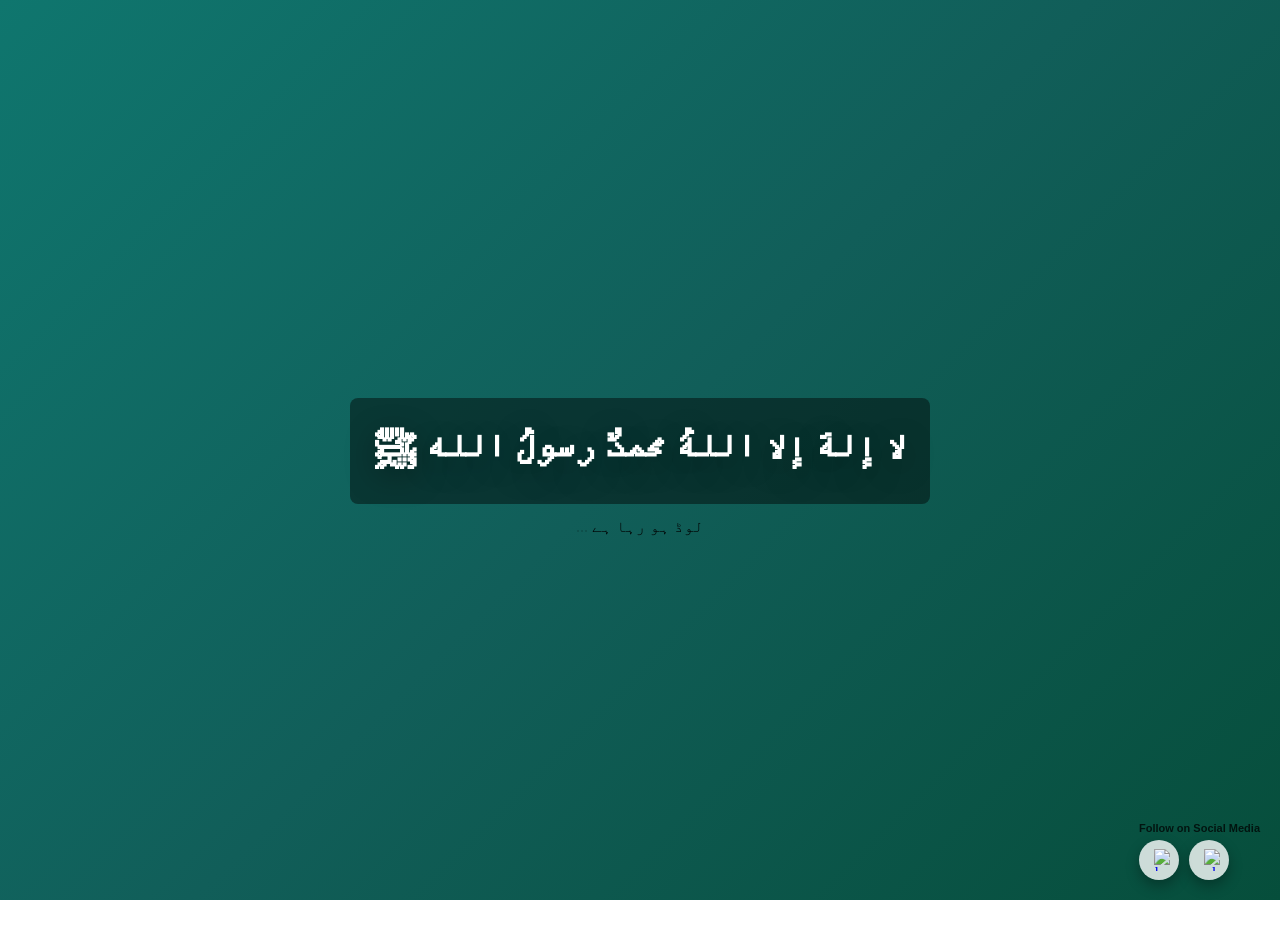
==== index.html @ 50aaee25 "Add files via upload" ====
<!DOCTYPE html>
<html lang="ur">
<head>
  <meta charset="UTF-8">
<meta name="viewport" content="width=device-width, initial-scale=1, maximum-scale=1, user-scalable=no">

<link rel="manifest" href="manifest.json">
<meta name="theme-color" content="#064e3b">

<link rel="stylesheet" href="style.css">
<script src="main.js" defer></script>


</head>


<body>

  <!-- SPLASH SCREEN (4 seconds image comes from CSS) -->
  <section id="splash">
  <h1 id="kalimah">
    لا إلهَ إلا اللهُ محمدٌ رسولُ الله ﷺ
  </h1>
<div id="loader">
  لوڈ ہو رہا ہے
  <span>.</span><span>.</span><span>.</span>
</div>

</section>


  <!-- MAIN MENU (background image comes from CSS) -->
  <section id="menu">
    <div id="developer-credit">
  <span class="dev-text"><b>By     </b></span>
  <span class="dev-name">Moomin Sediq</span>
</div>


 <h1 id="main-title">حق اور باطل</h1>


    <ul>
  <li onclick="openKanoon()">📜 قانونِ رہبرِ کامل / Kanoon-e-Rehbar-e-Kamil</li>

  <li onclick="openFarman()">🕌 فرمانِ رہبرِ کامل / Farman-e-Rehbar-e-Kamil</li>

  <li>🕊️ فرامینِ حضرت بیگ صاحب (رح) / Farmani Hazrat Beigh Sahib (RAH)</li>
 <li onclick="openNaats()">🎵 نعتیں / Naats</li>

  <li onclick="openAayat()">📖 آیات بک / Aayat Book</li>

<li onclick="openHadith()">📚 احادیث / Hadith</li>

<li onclick="openNamazMutarjam()">🧎‍♂️ مکمل نماز مع ترجمہ / Mukammal Namaz ma’a Tarjuma</li>
<li onclick="openKhatm()">📿 ختمِ شریف / Khatm-e-Shareef</li>
<li onclick="openAwradFatiha()">📿 اورادِ فاتحہ / Awrad-e-Fatiha</li>
<li onclick="openPdf('pdf/wodhu.pdf')">
  Wodhu / وضو
</li>





  
</ul>

  </section>

  <!-- JAVASCRIPT LINK -->
  <script src="main.js"></script>
  <div id="social-media">
  <div class="social-title">Follow on Social Media</div>

  <div class="social-row">
    <a href="https://www.facebook.com/AllifLaamMeem/following" title="Facebook" aria-label="Facebook">
      <img src="images/Facebook logo.jpg" alt="Facebook">
    </a>

    <a href="https://www.youtube.com/@alifflaammeem" title="YouTube" aria-label="YouTube">
      <img src="images/youtube png 3d.jpg" alt="YouTube">
    </a>
  </div>
</div>
>
<div id="loadingMsg">
  Preparing offline content...
</div>



</body>
</html>
---- style.css ----
html, body {
  width: 100%;
  height: 100%;
  margin: 0;
  padding: 0;
  overflow-x: hidden;
  overscroll-behavior: none;
}
/* BASIC RESET */
body {
  margin: 0;
  direction: rtl;
  font-family: serif;
  overflow: hidden;
  content: "";
  position: fixed;
  inset: 0;
  background: inherit;
  animation: slowFloat 20s ease-in-out infinite alternate;
  z-index: -1;
}

@keyframes slowFloat {
  from { transform: scale(1); }
  to { transform: scale(1.05); }
}





/* ---------------- SPLASH SCREEN ---------------- */
#splash {
  height: 100vh;
  width: 100vw;

  display: flex;
  flex-direction: column;
  align-items: center;
  justify-content: center;

  background-image: url("images/sec4.png");
  background-repeat: no-repeat;
  background-position: center;

  /* KEY FIX */
  background-size: contain;

  /* fill empty space nicely */
  background-color: #064e3b;

  text-align: center;
  overflow: hidden;
}


#splash h1 {
  background: rgba(0, 0, 0, 0.45);
  padding: 15px 25px;
  border-radius: 8px;
}

/* ---------------- MAIN MENU ---------------- */
#menu {
  display: none;
  min-height: 100vh;

  /* 🔵 BACKGROUND IMAGE FOR BUTTON PAGE */
  background-image: url("images/background.png");

  background-size: cover;
  background-position: center;
  background-repeat: no-repeat;
                                                                               
  text-align: center;
  padding: 30px 15px;
  max-height: calc(100vh - 160px); /* adjust if needed */
  overflow-y: auto;
  padding-bottom: 20px;
  -webkit-overflow-scrolling: touch;
}


#menu h2 {
  color: white;
  margin-bottom: 20px;
}

#menu ul {
  list-style: none;
  padding: 0;
}
#menu li {
  list-style: none;

  display: flex;
  align-items: center;
  justify-content: center;

  /* NEW COLORED GLASS BACKGROUND */
  background: linear-gradient(
    135deg,
    rgba(15, 118, 110, 0.85),
    rgba(13, 148, 136, 0.75)
  );

  backdrop-filter: blur(4px);

  color: #ffffff; /* white text for contrast */
  text-align: center;

  margin: 14px auto;
  padding: 20px 18px;

  width: 92%;
  max-width: 440px;

  border-radius: 18px;

  font-size: 17px;
  font-weight: 700;

  box-shadow:
    0 10px 25px rgba(0, 0, 0, 0.25),
    inset 0 1px 0 rgba(255, 255, 255, 0.25);

  /* subtle border */
  border: 1px solid rgba(255, 255, 255, 0.25);

  cursor: pointer;
  user-select: none;

  transition:
    transform 0.2s ease,
    box-shadow 0.2s ease,
    filter 0.2s ease;
}
#menu li:hover {
  transform: translateY(-2px);
  filter: brightness(1.08);
  box-shadow:
    0 14px 30px rgba(0, 0, 0, 0.35),
    inset 0 1px 0 rgba(255, 255, 255, 0.35);
}

#menu li:active {
  transform: scale(0.97);
  box-shadow:
    0 6px 14px rgba(0, 0, 0, 0.3);
}

#kalima-box {
  text-align: center;
}

#kalima-box h1 {
  font-size: 24px;
  line-height: 1.8;
  background: rgba(0, 0, 0, 0.45);
  padding: 15px 20px;
  border-radius: 10px;
  margin-bottom: 15px;
}

#countdown {
  font-size: 40px;
  font-weight: bold;
  color: #ffffff;
}
#countdown {
  width: 70px;
  height: 70px;

  margin: 0 auto;

  display: flex;
  align-items: center;
  justify-content: center;

  font-size: 32px;
  font-weight: bold;

  border-radius: 50%;

  background: rgba(255, 255, 255, 0.15);
  border: 2px solid rgba(255, 255, 255, 0.4);

  backdrop-filter: blur(4px);

  animation: pulse 1s ease-in-out infinite;
}

/* Soft breathing effect */
@keyframes pulse {
  0% {
    transform: scale(1);
    opacity: 0.8;
  }
  50% {
    transform: scale(1.08);
    opacity: 1;
  }
  100% {
    transform: scale(1);
    opacity: 0.8;
  }
}
#kalima-box h1 {
  animation: fadeIn 2s ease forwards;
}

@keyframes fadeIn {
  from {
    opacity: 0;
    transform: translateY(10px);
  }
  to {
    opacity: 1;
    transform: translateY(0);
  }
}
#menu li:hover {
  background: rgba(255, 255, 255, 0.7);
  transform: translateY(-2px);
}
#loading-text {
  color: rgba(255, 255, 255, 0.9);
  font-size: 16px;
  font-weight: 600;
  letter-spacing: 1px;

  animation: loadingPulse 1.5s ease-in-out infinite;
}



/* Splash full screen */
/* Splash screen container */
#splash {
  height: 100vh;
  width: 100vw;

  display: flex;
  flex-direction: column;
  align-items: center;
  justify-content: center;

  /* Professional gradient */
  background: linear-gradient(
    135deg,
    #0f766e,
    #115e59,
    #064e3b
  );

  text-align: center;
  overflow: hidden;
  background-position: center 40%;

}

/* Kalimah styling */
#kalimah {
  color: #ffffff;
  font-size: 40px;
  font-weight: 900;
  line-height: 1.9;

  padding: 0 24px;
  margin-bottom: 14px;

  /* animation */
  animation: kalimahEnter 1.2s ease-out forwards;
}

#loading-text {
  color: #0f766e;
  font-size: 17px;
  font-weight: 600;
}
#loading-text::after {
  content: "";
  display: inline-block;
  width: 1ch;
  animation: dots 1.2s steps(3, end) infinite;
}

@keyframes dots {
  0%   { content: ""; }
  33%  { content: "."; }
  66%  { content: ".."; }
  100% { content: "..."; }
}
#main-title {
  color: #1f2937;          /* deep refined charcoal */
  font-size: 30px;         /* strong presence */
  font-weight: 900;        /* VERY BOLD */
  text-align: center;

  letter-spacing: 0.5px;  /* subtle authority */
  margin-bottom: 28px;

  font-family: "Noto Nastaliq Urdu", serif;
}

#developer-credit {
  position: absolute;
  top: 14px;
  right: 16px;

  padding: 6px 10px;

  background: rgba(255, 255, 255, 0.85);
  border-radius: 8px;

  box-shadow: 0 4px 12px rgba(0, 0, 0, 0.15);

  text-align: right;
  line-height: 1.25;
}

/* small label */
.dev-text {
  display: block;
  font-size: 10px;
  font-weight: 500;
  color: rgba(0, 0, 0, 0.6);
  font-family: Arial, Helvetica, sans-serif;
  letter-spacing: 0.3px;
}

/* main name */
.dev-name {
  display: block;
  font-size: 13px;
  font-weight: 700;
  color: #000;
  font-family: "Segoe UI", Roboto, Arial, sans-serif;
}

/* "Developed by" */
.dev-text {
  display: block;
  font-size: 11px;
  font-weight: 500;
  color: rgba(0, 0, 0, 0.6);
  font-family: Arial, Helvetica, sans-serif;
}

/* Your name */
.dev-name {
  display: block;
  font-size: 13px;
  font-weight: 700;
  color: #000000;
  font-family: "Segoe UI", Roboto, Arial, sans-serif;
}
#social-icons {
  position: fixed;
  bottom: 20px;
  right: 20px;

  display: flex;
  flex-direction: column;
  gap: 12px;

  z-index: 999;
}

#social-icons a {
  width: 44px;
  height: 44px;

  display: flex;
  align-items: center;
  justify-content: center;

  background: rgba(255, 255, 255, 0.75);
  backdrop-filter: blur(4px);

  border-radius: 50%;
  text-decoration: none;

  font-size: 20px;

  box-shadow: 0 6px 16px rgba(0, 0, 0, 0.3);

  transition: transform 0.2s ease, box-shadow 0.2s ease;
}

/* Tap / hover effect */
#social-icons a:hover {
  transform: scale(1.1);
  box-shadow: 0 10px 24px rgba(0, 0, 0, 0.4);
}
#social-media {
  position: fixed;
  bottom: 20px;
  right: 20px;

  text-align: right;
  z-index: 999;
}

/* Title text */
.social-title {
  font-size: 11px;
  font-weight: 600;
  color: rgba(0, 0, 0, 0.75);
  margin-bottom: 6px;
  font-family: Arial, Helvetica, sans-serif;
}

/* Row of icons */
.social-row {
  display: flex;
  gap: 10px;
  justify-content: flex-end;
}

/* Icon container */
.social-row a {
  width: 40px;
  height: 40px;

  display: flex;
  align-items: center;
  justify-content: center;

  background: rgba(255, 255, 255, 0.8);
  backdrop-filter: blur(3px);

  border-radius: 50%;
  text-decoration: none;

  box-shadow: 0 6px 14px rgba(0, 0, 0, 0.3);

  transition: transform 0.2s ease, box-shadow 0.2s ease;
}

/* Logo image */
.social-row img {
  width: 22px;
  height: 22px;
}

/* Tap / hover */
.social-row a:hover {
  transform: scale(1.1);
  box-shadow: 0 10px 22px rgba(0, 0, 0, 0.4);
}
@keyframes kalimahEnter {
  from {
    opacity: 0;
    transform: translateY(20px);
  }
  to {
    opacity: 1;
    transform: translateY(0);
  }
}

@keyframes loadingPulse {
  0% {
    opacity: 0.4;
  }
  50% {
    opacity: 1;
  }
  100% {
    opacity: 0.4;
  }
}
#kalimah {
  text-shadow: 0 8px 30px rgba(0, 0, 0, 0.35);
}
#app {
  min-height: 100vh;
  width: 100%;
  position: relative;
}
body {
  background-image: url("images/background.png"); /* your bg image */
  background-size: cover;
  background-position: center;
  background-repeat: no-repeat;
  background-attachment: fixed; /* 🔑 THIS LINE */
}
#menu li {
  transition: 
    transform 0.15s ease,
    box-shadow 0.15s ease,
    background 0.2s ease;
}

#menu li {
  list-style: none;
  margin: 14px auto;
  padding: 18px 20px;

  width: 92%;
  max-width: 420px;

  border-radius: 18px;

  background: linear-gradient(
    135deg,
    rgba(255,255,255,0.55),
    rgba(255,255,255,0.25)
  );

  backdrop-filter: blur(8px);
  -webkit-backdrop-filter: blur(8px);

  color: #000;
  font-size: 17px;
  font-weight: 700;
  text-align: center;

  box-shadow:
    0 10px 25px rgba(0,0,0,0.25),
    inset 0 1px 0 rgba(255,255,255,0.6);

  border: 1px solid rgba(255,255,255,0.4);

  cursor: pointer;
  user-select: none;

  transition:
    transform 0.15s ease,
    box-shadow 0.15s ease;
}
#menu li:active {
  transform: scale(0.96);
  box-shadow: 0 6px 14px rgba(0,0,0,0.25);
}
#menu li {
  opacity: 0;
  transform: translateY(20px);
  animation: fadeUp 0.6s ease forwards;
}

#menu li:nth-child(1) { animation-delay: 0.1s; }
#menu li:nth-child(2) { animation-delay: 0.2s; }
#menu li:nth-child(3) { animation-delay: 0.3s; }
#menu li:nth-child(4) { animation-delay: 0.4s; }
#menu li:nth-child(5) { animation-delay: 0.5s; }
#menu li:nth-child(6) { animation-delay: 0.6s; }

@keyframes fadeUp {
  to {
    opacity: 1;
    transform: translateY(0);
  }
}
#menu li {
  position: relative;
  overflow: hidden;
}

#menu li::after {
  content: "";
  position: absolute;
  width: 100px;
  height: 100px;
  background: rgba(255,255,255,0.35);
  border-radius: 50%;
  transform: scale(0);
  opacity: 0;
  pointer-events: none;
}

#menu li:active::after {
  animation: ripple 0.6s ease;
}

@keyframes ripple {
  0% {
    transform: scale(0);
    opacity: 0.8;
  }
  100% {
    transform: scale(3);
    opacity: 0;
  }
}

h1 {
  opacity: 0;
  animation: fadeIn 1s ease forwards;
}

@keyframes fadeIn {
  to { opacity: 1; }
}
h1 {
  text-shadow: 0 2px 8px rgba(0,0,0,0.25);
}
#loader span {
  animation: blink 1.4s infinite both;
}

#loader span:nth-child(1) { animation-delay: 0s; }
#loader span:nth-child(2) { animation-delay: .2s; }
#loader span:nth-child(3) { animation-delay: .4s; }

@keyframes blink {
  0% { opacity: .2; }
  20% { opacity: 1; }
  100% { opacity: .2; }
}
body::before {
  content: "";
  position: fixed;
  inset: 0;
  background: inherit;
  animation: bgFloat 20s ease-in-out infinite alternate;
  z-index: -1;
}

@keyframes bgFloat {
  from { transform: scale(1); }
  to { transform: scale(1.05); }
}
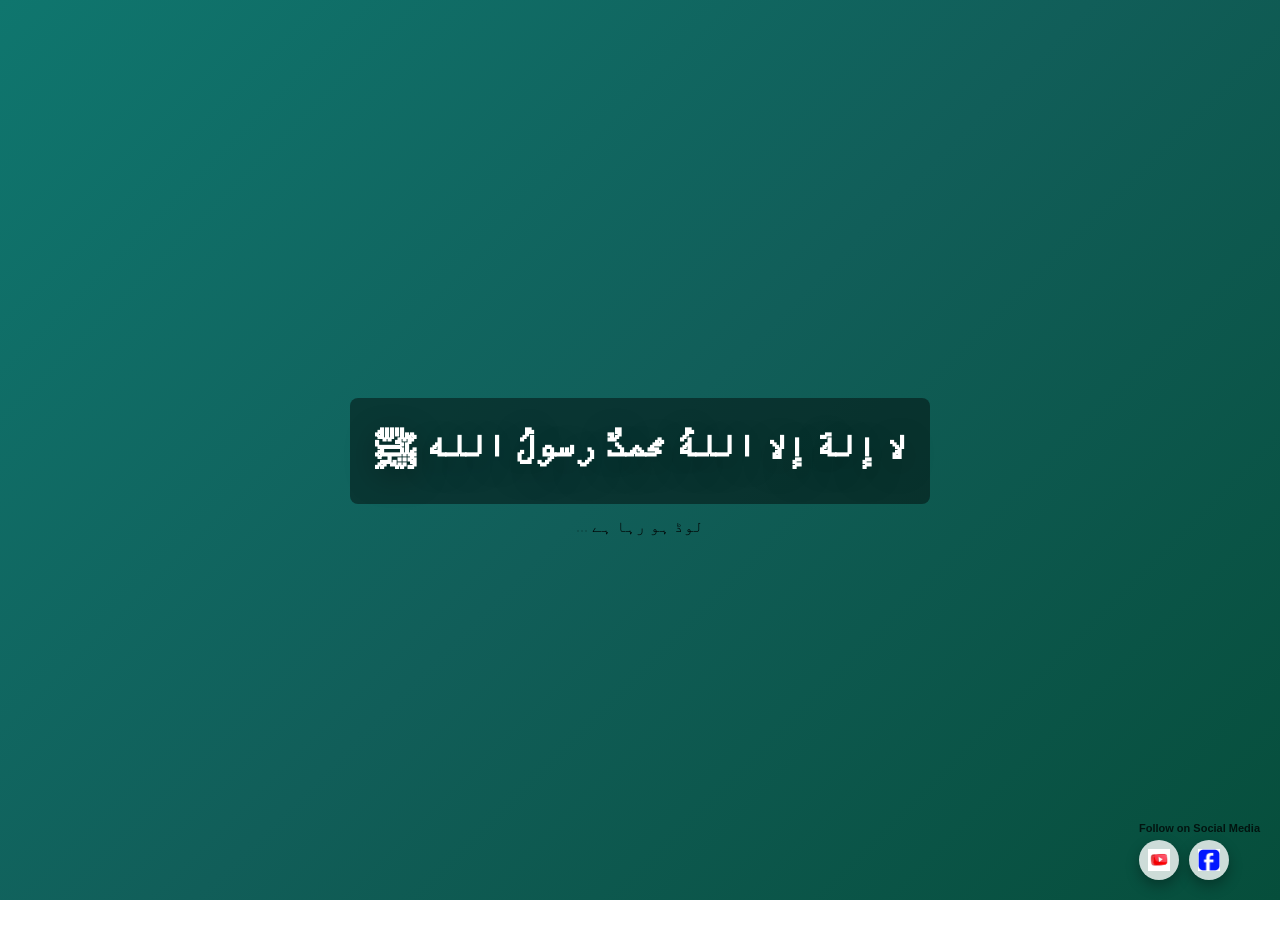
==== commit a88a64c5: "Update index.html" ====
--- a/index.html
+++ b/index.html
@@ -75,11 +75,11 @@
 
   <div class="social-row">
     <a href="https://www.facebook.com/AllifLaamMeem/following" title="Facebook" aria-label="Facebook">
-      <img src="images/Facebook logo.jpg" alt="Facebook">
+      <img src="images/facebook.jpg" alt="Facebook">
     </a>
 
     <a href="https://www.youtube.com/@alifflaammeem" title="YouTube" aria-label="YouTube">
-      <img src="images/youtube png 3d.jpg" alt="YouTube">
+      <img src="images/youtube.jpg" alt="YouTube">
     </a>
   </div>
 </div>
@@ -92,3 +92,4 @@
 
 </body>
 </html>
+
--- a/style.css
+++ b/style.css
@@ -65,8 +65,23 @@
   display: none;
   min-height: 100vh;
 
+  background-image: url("images/bg.png");
+  background-size: cover;
+  background-position: center;
+  background-repeat: no-repeat;
+  background-attachment: fixed;
+
+  text-align: center;
+  padding: 30px 15px;
+  max-height: calc(100vh - 160px);
+  overflow-y: auto;
+  padding-bottom: 20px;
+  -webkit-overflow-scrolling: touch;
+}
+
+
   /* 🔵 BACKGROUND IMAGE FOR BUTTON PAGE */
-  background-image: url("images/background.png");
+  background-image: url("images/bg.png");
 
   background-size: cover;
   background-position: center;
@@ -622,3 +637,5 @@
   from { transform: scale(1); }
   to { transform: scale(1.05); }
 }
+
+
